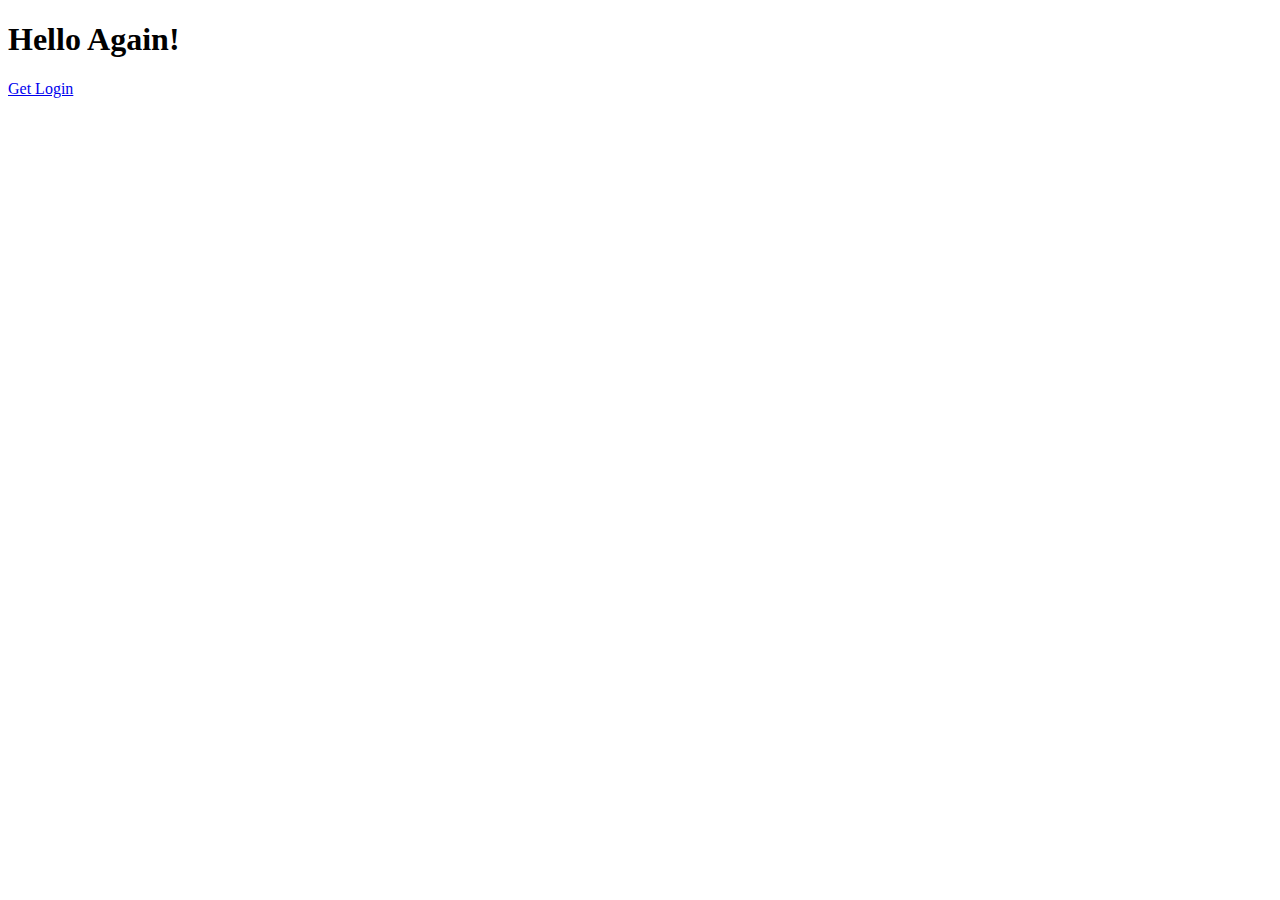
==== main/resources/static/index.html @ 91e4a786 "Games, Sellers" ====
<!DOCTYPE html>
<html lang="en">
<head>
    <meta charset="UTF-8">
    <title>Welcome Page</title>
</head>
<body>
    <h1>
        Hello Again!
    </h1>
    <a href="/login">Get Login</a>
</body>
</html>
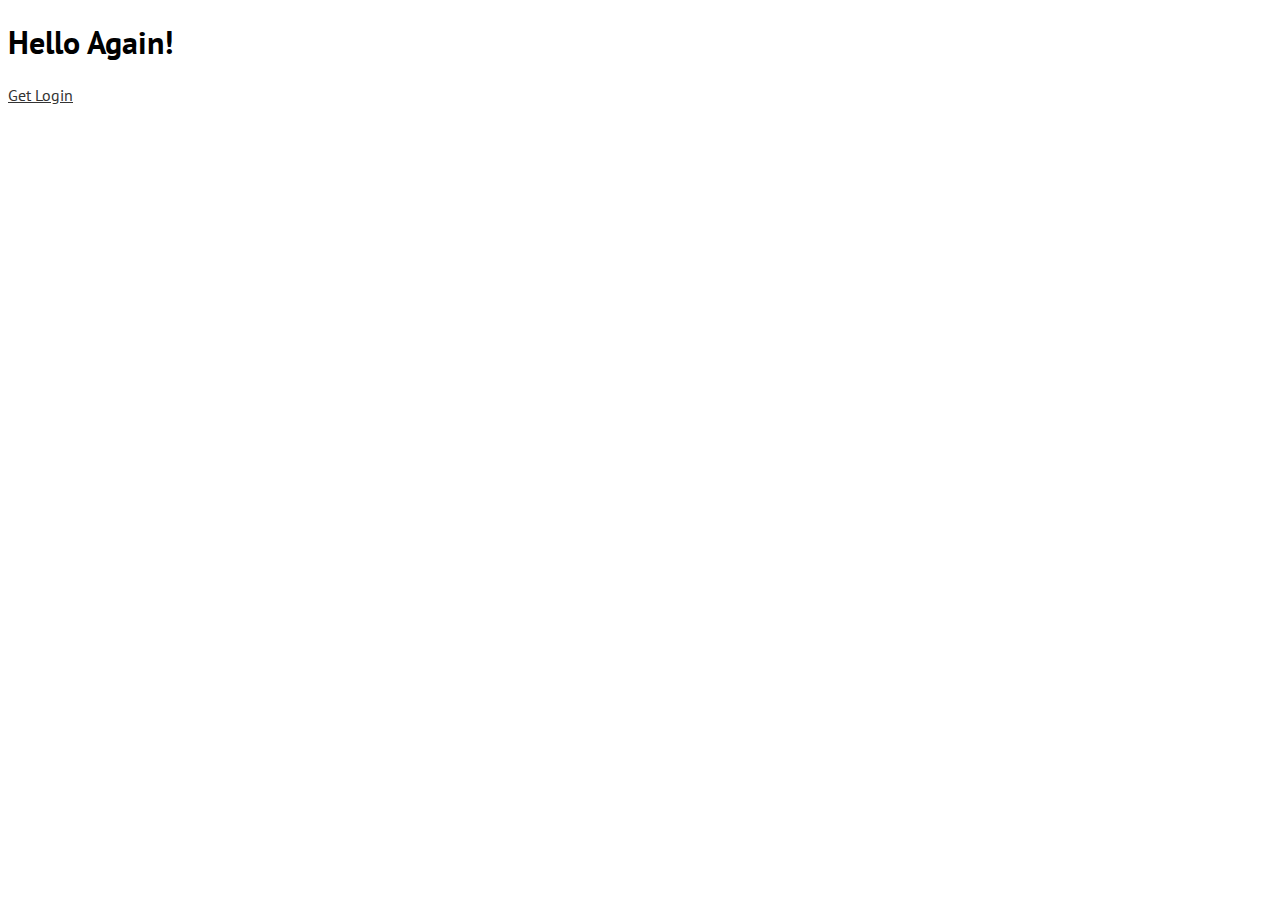
==== commit faa3e143: "Updating DATA," ====
--- a/main/resources/static/index.html
+++ b/main/resources/static/index.html
@@ -3,11 +3,14 @@
 <head>
     <meta charset="UTF-8">
     <title>Welcome Page</title>
+    <link rel="stylesheet" href="css/style.css">
 </head>
 <body>
-    <h1>
-        Hello Again!
-    </h1>
-    <a href="/login">Get Login</a>
+    <div class="keep-in-center">
+        <h1>
+            Hello Again!
+        </h1>
+        <a href="/login">Get Login</a>
+    </div>
 </body>
 </html>--- a/main/resources/static/css/style.css
+++ b/main/resources/static/css/style.css
@@ -0,0 +1,60 @@
+@import url('https://fonts.googleapis.com/css?family=PT+Sans');
+
+body{
+    background: #fff;
+    font-family: 'PT Sans', sans-serif;
+}
+h2{
+    padding-top: 1.5rem;
+}
+a{
+    color: #333;
+}
+a:hover{
+    color: #da5767;
+    text-decoration: none;
+}
+.card{
+    border: 0.40rem solid #f8f9fa;
+    top: 10%;
+}
+.form-control{
+    background-color: #f8f9fa;
+    padding: 15px;
+    padding: 15px 15px;
+    margin-bottom: 1.3rem;
+    border-radius: 10px;
+    border-color: crimson;
+    width: 300px;
+}
+
+.form-control:focus {
+
+    color: black;
+    background-color: #ffffff;
+    border: 3px solid #da5767;
+    outline: 0;
+    box-shadow: none;
+
+}
+
+.btn{
+    padding: 0.6rem 1.2rem;
+    background: #da5767;
+    border: 2px solid #da5767;
+    margin-bottom: 50px;
+    border-radius: 10px;
+    width: 300px;
+}
+.btn-primary:hover {
+
+
+    background-color: red;
+    border-color: #df8c96;
+    transition: .3s;
+    box-shadow: rgba(0, 0, 0, 0.35) 0px 5px 15px;
+
+}
+.keep-in-center{
+    width: 50%;
+}
